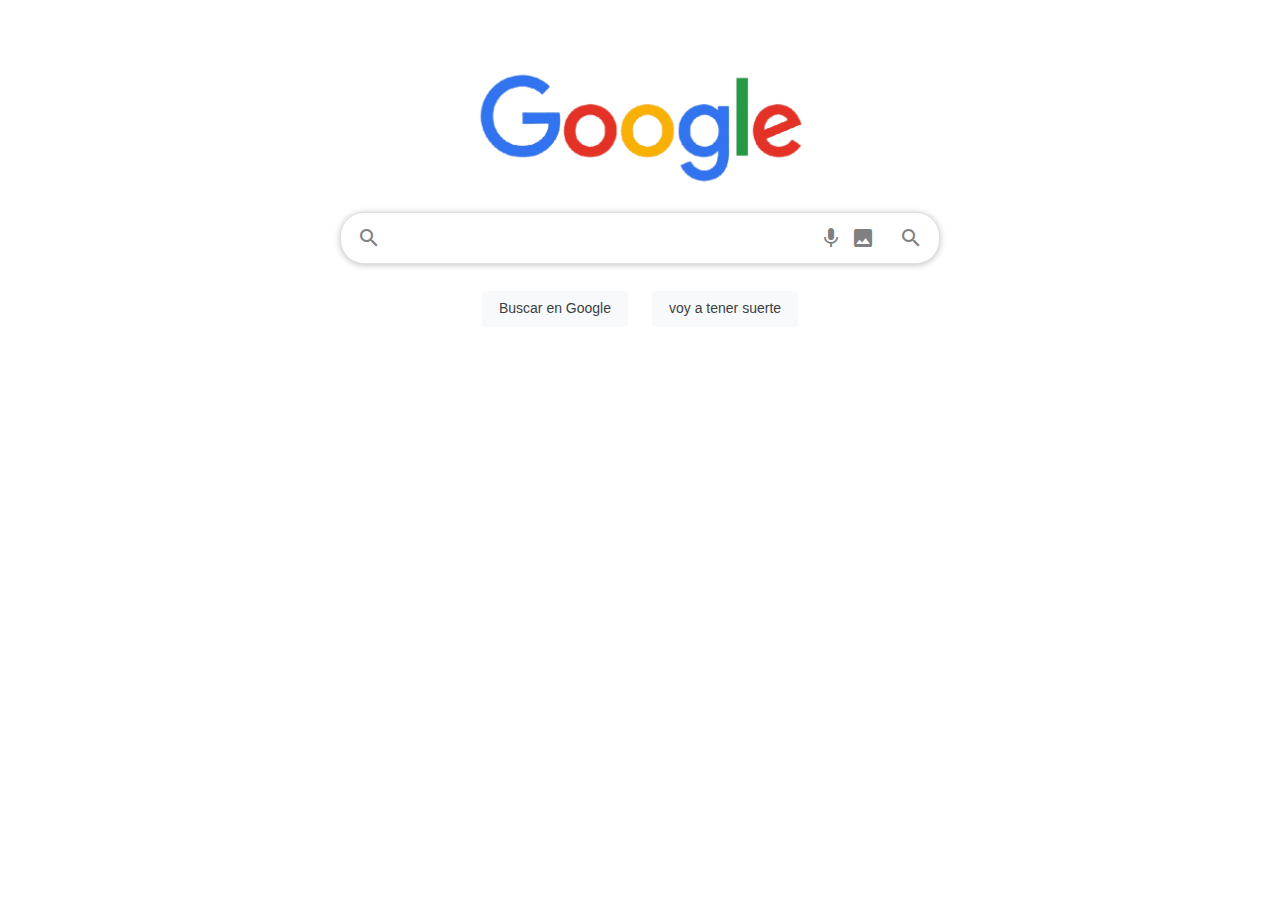
==== index.html @ b2f08c56 "aqui todo el proyecto de hardvard" ====
<!DOCTYPE html>
<html lang="en">
    <head>
        <title>Search</title>
        <link rel="stylesheet" href="style.css">
        <link rel="stylesheet" href="https://fonts.googleapis.com/icon?family=Material+Icons">
    </head>
    <body>
        <div class="contenedor">
            <img src="img/google.png  " class="img">
        </div>

       <div></div>
        <form action="https://www.google.com/search" id="formulario">  
            <div class="contenedor_barra">
            <i class="material-icons search-icon">search</i>
            <input type="text" name="q" class="barra">
            <i class="material-icons mic-icon">mic</i>
            <i class="material-icons imag-icon">image_search</i>    
            </div>
            <div class="botones">
            <input type="submit" value="Buscar en Google" class="buscar">
            <input type="submit" value="voy a tener suerte" class="buscar1">
            </div>
        </form>
    </body>
</html>
---- style.css ----
* {
    box-sizing: border-box;
    margin: 0;
    padding: 0;
    font-family: Arial, sans-serif;}


body{
    background-color: #fff;
}

.contenedor {
    display: flex;
    justify-content: center;
    
    
}
.img {
    max-width: 100%; /* La imagen no será más grande que su contenedor */
    height: auto; /* Mantiene la proporción */
    width: 375px; /* Tamaño inicial */
    display: block; /* Evita espacios en línea */
    margin: 3rem auto 40px auto; /* Centra la imagen */     
    
}




#formulario{
    height: 3rem;   
    display: flex;
    justify-content: center;
    flex-direction: column;
    
}


.contenedor_barra{
    display: flex;
    align-items: center;
    justify-content: space-between; /* Espaciado entre los iconos */
    width: 60vw; /* Igual que la barra de búsqueda */
    max-width: 600px; /* Tamaño máximo para que no crezca demasiado */
    margin: 0 auto; /* Centrar la barra */
    position: relative;
    border-radius: 24px;
    box-shadow: 0 1px 6px rgba(32, 33, 36, 0.28);
    padding: 0.5rem 1rem;
    border: 1px solid #dfe1e5;
    background-color: #fff;
}

.search-icon, .mic-icon, .imag-icon {
    font-size: 1.5rem;
    color: gray;
    cursor: pointer;
}

.search-icon {
    margin-right: 0.5rem;
}

.mic-icon, .imag-icon {
    margin-left: 0.5rem;
}

.barra{
    flex-grow: 1; /* Ocupar todo el espacio restante */
    border: none;
    outline: none;
    font-size: 1rem;
    padding: 0.5rem;
}


.botones {
    display: flex;
    justify-content: center; /* Centra los botones */
    flex-wrap: wrap; /* Permite que bajen si no hay espacio */
    gap: 1rem; /* Espacio entre botones */
    margin-top: 1rem;
}

.buscar, .buscar1 { 
    background-color: #f8f9fa;
    border: 1px solid #f8f9fa;
    border-radius: 4px;
    color: #3c4043;
    font-family: Arial, sans-serif;
    font-size: 14px;
    margin: 11px 4px;
    padding: 0 16px;
    line-height: 27px;
    height: 36px;
    min-width: 54px;
    text-align: center;
    cursor: pointer;
    user-select: none;
}

.buscar:hover, .buscar1:hover {
    background-color: #e8e9eb;
}

.buscar:active, .buscar1:active {
    background-color: #d6d6d7;
}
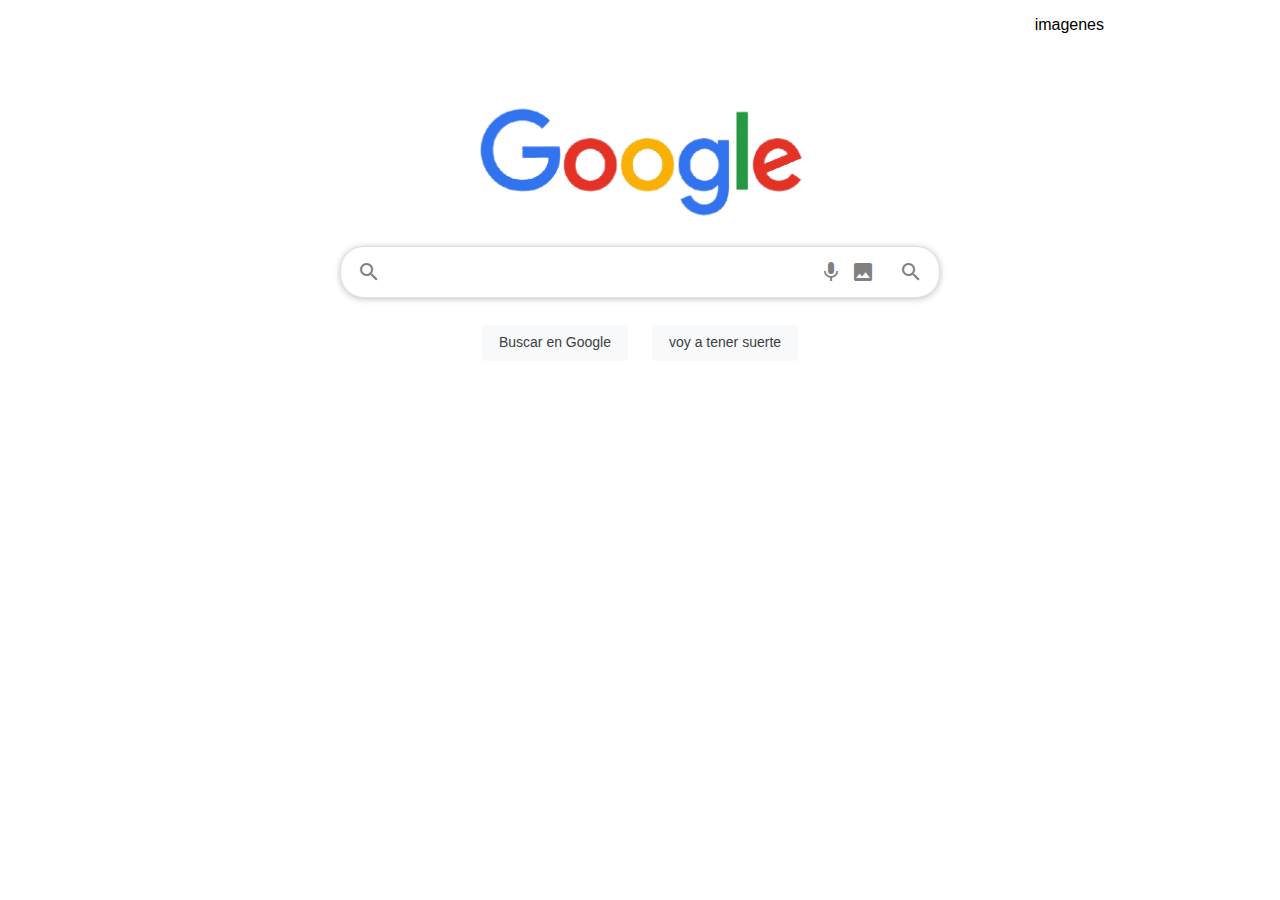
==== commit ed882ede: "agregue un enlace hacia imagenes y devuelta al buscador inicial" ====
--- a/index.html
+++ b/index.html
@@ -6,11 +6,14 @@
         <link rel="stylesheet" href="https://fonts.googleapis.com/icon?family=Material+Icons">
     </head>
     <body>
+
+        <div class="contenedor_inicio"><a href="/img.html" class="inicio">imagenes</a></div>
+        
         <div class="contenedor">
             <img src="img/google.png  " class="img">
         </div>
 
-       <div></div>
+       
         <form action="https://www.google.com/search" id="formulario">  
             <div class="contenedor_barra">
             <i class="material-icons search-icon">search</i>
--- a/style.css
+++ b/style.css
@@ -8,22 +8,43 @@
 body{
     background-color: #fff;
 }
+/* aqui voy a empezar a ubicar para ir a inicio y imagenes  */
+
+.contenedor_inicio {
+
+    display: flex;
+    justify-content: right;
+    margin-top: 1rem;
+    margin-right: 11rem;
+}
+
+.inicio {
+    text-decoration: none;
+    color: inherit;
+}
+
+/* este es el contenedor de la imagen  */
+
+
 
 .contenedor {
     display: flex;
-    justify-content: center;
-    
-    
-}
-.img {
-    max-width: 100%; /* La imagen no será más grande que su contenedor */
-    height: auto; /* Mantiene la proporción */
-    width: 375px; /* Tamaño inicial */
-    display: block; /* Evita espacios en línea */
-    margin: 3rem auto 40px auto; /* Centra la imagen */     
-    
+    justify-content: center;    
 }
 
+
+
+.img {
+    max-width: 100%; 
+    height: auto; 
+    width: 375px; 
+    display: block; 
+    margin: 3rem auto 40px auto; 
+}
+
+
+
+/* este es el contenedor de la imagen  */
 
 
 
@@ -39,10 +60,10 @@
 .contenedor_barra{
     display: flex;
     align-items: center;
-    justify-content: space-between; /* Espaciado entre los iconos */
-    width: 60vw; /* Igual que la barra de búsqueda */
-    max-width: 600px; /* Tamaño máximo para que no crezca demasiado */
-    margin: 0 auto; /* Centrar la barra */
+    justify-content: space-between; 
+    width: 60vw; 
+    max-width: 600px; 
+    margin: 0 auto;
     position: relative;
     border-radius: 24px;
     box-shadow: 0 1px 6px rgba(32, 33, 36, 0.28);
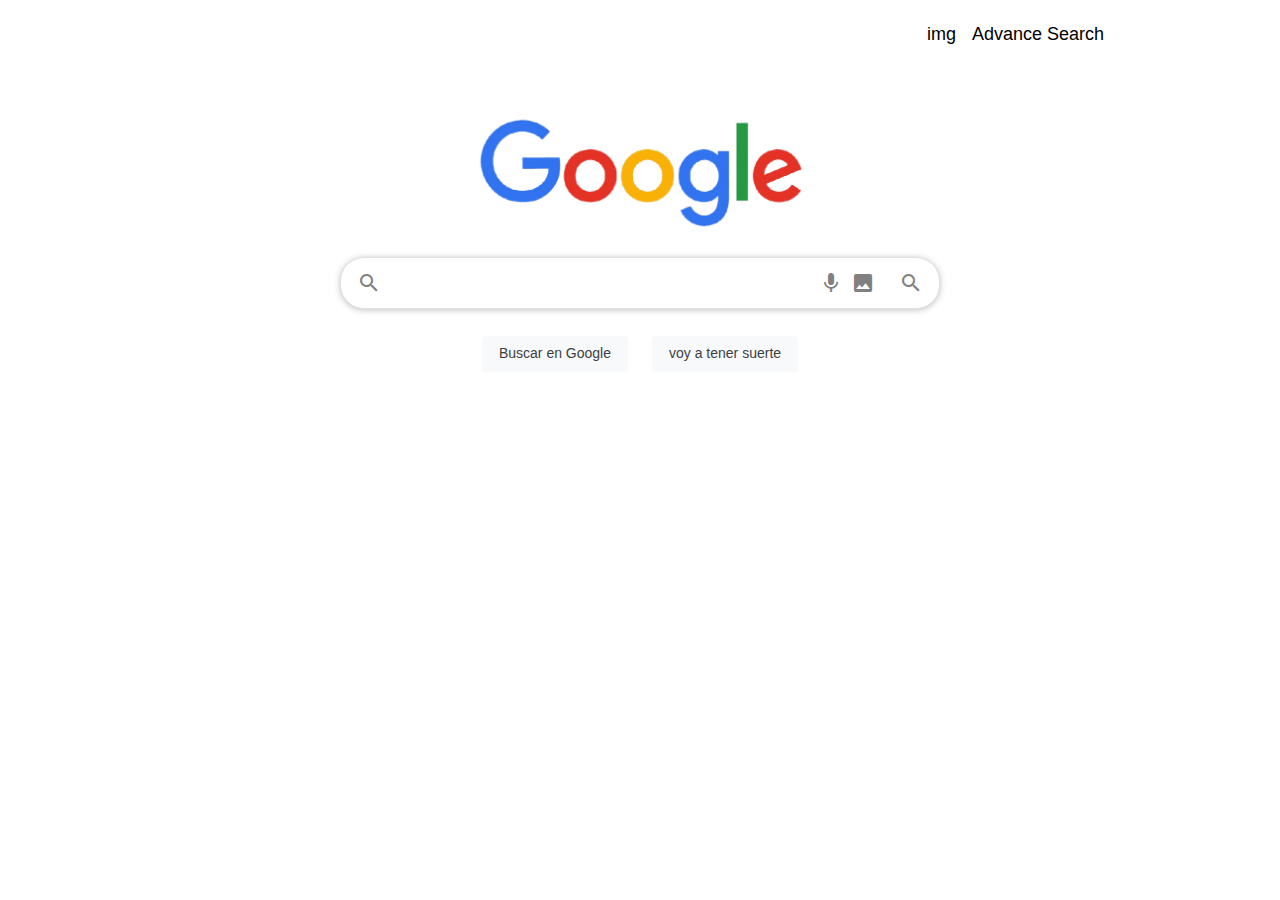
==== commit 1a2bae84: "aqui quedo chevere el header de la busqueda avanzada trabaje en mi pc" ====
--- a/index.html
+++ b/index.html
@@ -7,7 +7,10 @@
     </head>
     <body>
 
-        <div class="contenedor_inicio"><a href="/img.html" class="inicio">imagenes</a></div>
+        <div class="contenedor_inicio">
+            <a href="/img.html" class="inicio">img</a>
+            <a href="/advance.html" class="inicio">Advance Search</a>
+        </div>
         
         <div class="contenedor">
             <img src="img/google.png  " class="img">
--- a/style.css
+++ b/style.css
@@ -14,13 +14,19 @@
 
     display: flex;
     justify-content: right;
-    margin-top: 1rem;
+    margin-top: 1.5rem;
     margin-right: 11rem;
+    gap: 1rem;
+    font-size: 18px;
 }
 
+.contenedor_inicio a:hover {
+    text-decoration: underline;
+}
 .inicio {
     text-decoration: none;
     color: inherit;
+    
 }
 
 /* este es el contenedor de la imagen  */
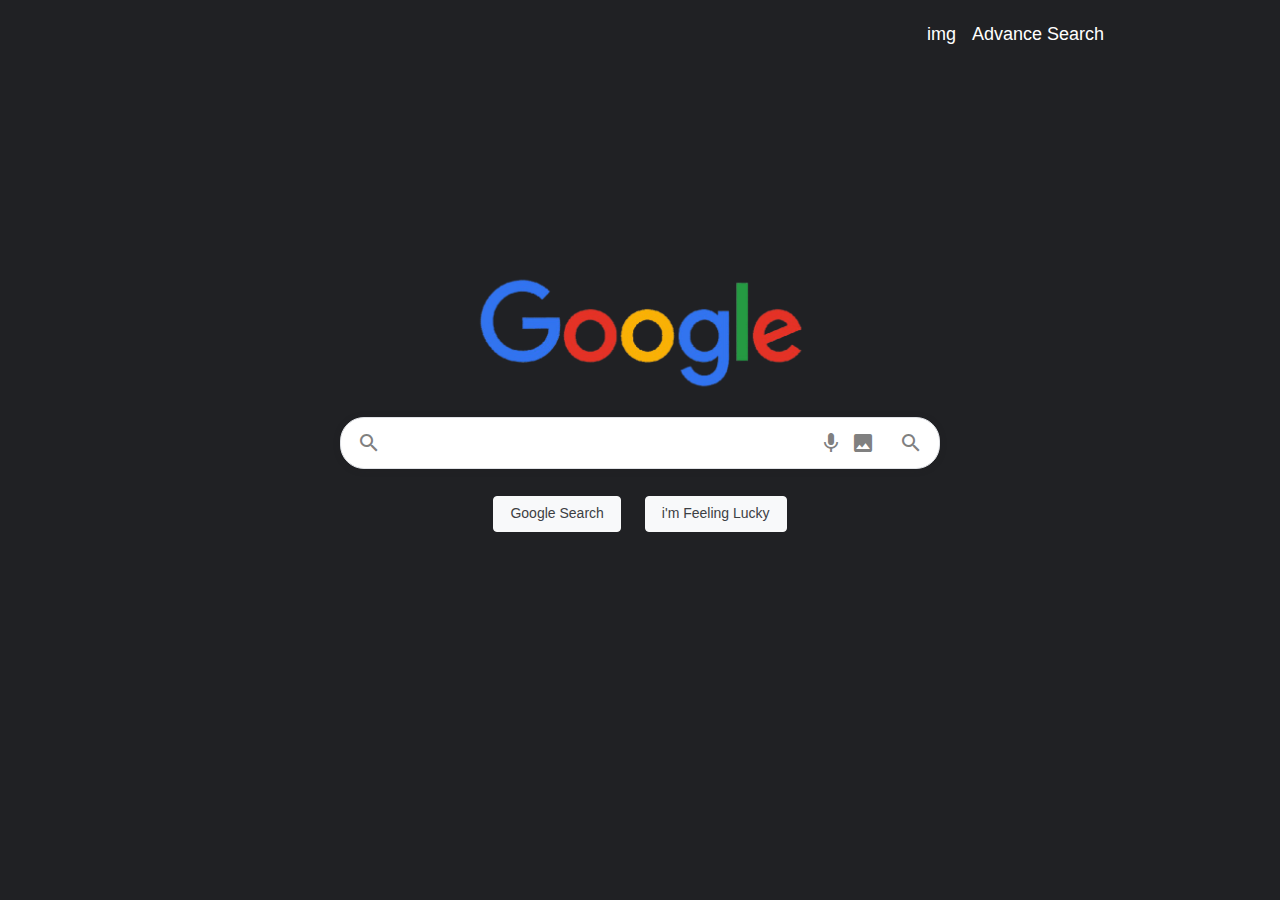
==== commit d314f632: "tratanto de hacer la parte de los input con flex box" ====
--- a/index.html
+++ b/index.html
@@ -25,8 +25,8 @@
             <i class="material-icons imag-icon">image_search</i>    
             </div>
             <div class="botones">
-            <input type="submit" value="Buscar en Google" class="buscar">
-            <input type="submit" value="voy a tener suerte" class="buscar1">
+            <input type="submit" value="Google Search" class="buscar">
+            <input type="submit" value="i'm Feeling Lucky" class="buscar1">
             </div>
         </form>
     </body>
--- a/style.css
+++ b/style.css
@@ -6,7 +6,7 @@
 
 
 body{
-    background-color: #fff;
+    background-color: #202124;
 }
 /* aqui voy a empezar a ubicar para ir a inicio y imagenes  */
 
@@ -26,7 +26,7 @@
 .inicio {
     text-decoration: none;
     color: inherit;
-    
+    color: #fff;
 }
 
 /* este es el contenedor de la imagen  */
@@ -35,7 +35,8 @@
 
 .contenedor {
     display: flex;
-    justify-content: center;    
+    justify-content: center;   
+    margin-top: 10rem; 
 }
 
 
